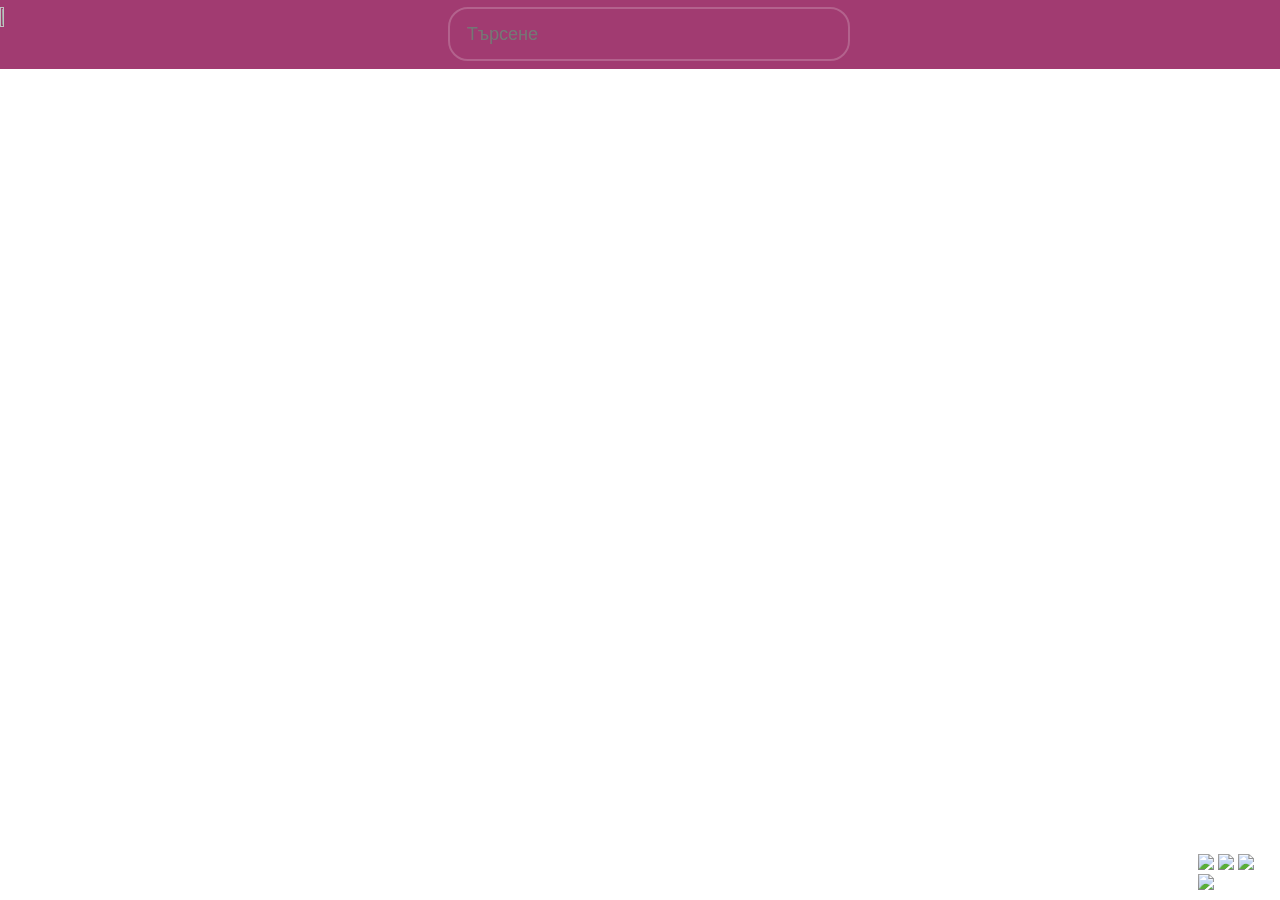
==== index.html @ 80233d5a "Initial layout: logo, search, social icons." ====
<html>

<head>
    <link rel = "stylesheet" href="style.css" type="text/css" >
    <meta http-equiv="Content-Type" content="text/html; charset=utf-8" />
</head>

<body>

<header> 
    <div id="logo2"> <img src="images/logo8.svg" width="34%"> </div> 

    <form class="search-form" action="/search" method="get">        
        <input id="site-search" class="search-field" name="q" placeholder="Търсене" value="" type="text">
        <button class="search-submit" type="submit">Search</button>
    </form>
</header>



<div id="social">
    
    <img src="images/Android-icon72.png" />
    <img src="images/Google-Plus-icon72.png" />
    <img src="images/Twitter-icon72.png" />
    <img src="images/Facebook-icon72.png" />
  
</div>

</body>

</html>
---- style.css ----
body {
    margin: 0px;
    width: 99%;
    overflow: auto;
}

header {
    width: 100%;
    height: 55px;

    padding: 7px;

    background-color: #a13b71;
}


#logo {
    position: absolute;
    top: 25px;
    height: 55px;
    width: 218.56px;
    background: white;
    background-image: url("images/logo7.svg");
    background-size: 100% 100%; 
}

#logo2 {
    position: absolute;
    left: 0px;
}


.search-form {
    position: absolute;
    left: 35%;
    height: 36px;
    width: 30%;
    padding: 7px;
    
    border: 2px solid #CCC;
    border-radius: 20px;
    border-color: rgba(255, 255, 255, 0.2);
}
.search-field { 
    height: 36px;
    padding-left: 10px;
     
    font-size: 18px;
    color: rgba(255, 255, 255, 0.5);

    border: none;
    background: transparent;

}
.search-submit {
    position: absolute;
    top: 50%; left: 100%;
    transform: translate(-50%,-50%);    

    height: 64px;
    width: 64px;

    color: transparent;

    border: none;
    background: transparent;
    background-image: url("images/search.png");
}


#social {
    position: absolute;
    bottom: 10px;
    right: 10px;
    width: 72px;
}
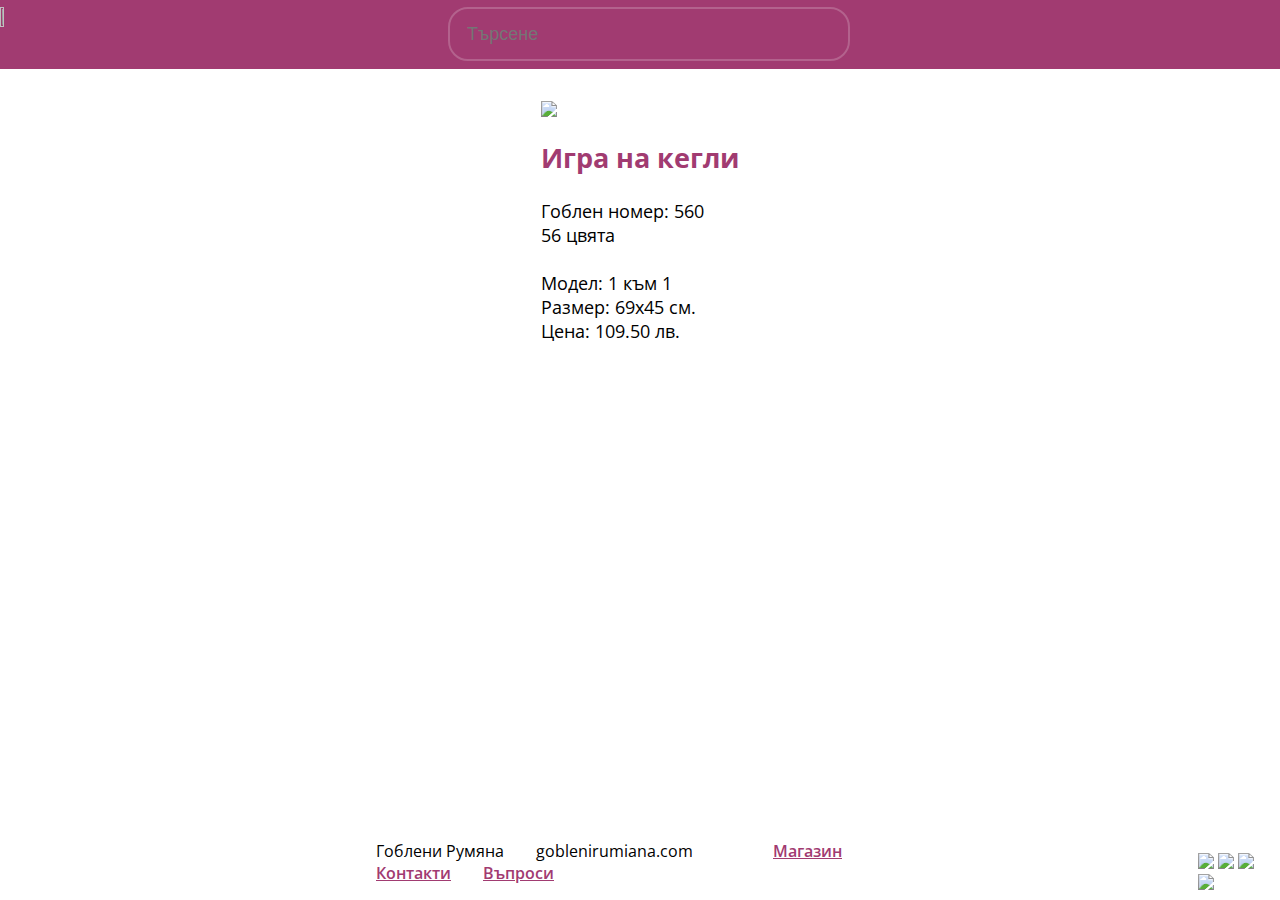
==== commit ea8a2854: "Footer added. First gallery item experiment." ====
--- a/index.html
+++ b/index.html
@@ -2,13 +2,14 @@
 
 <head>
     <link rel = "stylesheet" href="style.css" type="text/css" >
+    <link href='https://fonts.googleapis.com/css?family=Open+Sans:400,700,600&subset=latin,cyrillic' rel='stylesheet' type='text/css'>
     <meta http-equiv="Content-Type" content="text/html; charset=utf-8" />
 </head>
 
 <body>
 
 <header> 
-    <div id="logo2"> <img src="images/logo8.svg" width="34%"> </div> 
+    <div id="logo2"> <a href="index.html"> <img src="images/logo8.svg" width="34%"> </a> </div> 
 
     <form class="search-form" action="/search" method="get">        
         <input id="site-search" class="search-field" name="q" placeholder="Търсене" value="" type="text">
@@ -18,7 +19,42 @@
 
 
 
-<div id="social">
+<div class="goblen">
+
+    <div class="image">
+        <img src="gallery/paintings/560.jpg" />
+    </div>
+
+    <div class="details">
+        <h2>Игра на кегли</h2>
+
+        <p>
+        Гоблен номер: 560<br /> 
+        56 цвята<br /><br />
+
+        Модел: 1 към 1<br />
+        Размер: 69х45 см.<br />
+        Цена: 109.50 лв.
+    </p>
+
+    </div>
+</div>
+
+
+<footer>
+    <ul class="footer-links">
+        
+        <li>Гоблени Румяна</li>
+        <li>goblenirumiana.com</li>
+        <li><img src="images/favicon.png" width="16px" height="16px" /></li>
+        
+        <li><a href="#" data-ga-click="Footer, go to terms, text:terms">Магазин</a></li>
+        <li><a href="#" data-ga-click="Footer, go to privacy, text:privacy">Контакти</a></li>
+        <li><a href="#" data-ga-click="Footer, go to security, text:security">Въпроси</a></li>
+    </ul>
+</footer>
+
+<div class="social">
     
     <img src="images/Android-icon72.png" />
     <img src="images/Google-Plus-icon72.png" />
--- a/style.css
+++ b/style.css
@@ -68,7 +68,49 @@
 }
 
 
-#social {
+a:link{color:#a13b71;text-decoration:underline;font-weight:600}
+body {
+    font-family: "Open Sans";
+    font-size: normal;
+    /*font-family: "Verdana";*/
+}
+h2 {
+    color:#a13b71;
+    font-weight: 700;
+}
+
+.goblen {
+    padding: 2em;
+    position: absolute;
+    left: 50%;
+    transform: translate(-50%, 0%);  
+}
+.goblen.image {
+    padding: 2em;
+    float: left;
+}
+.goblen .details {
+    font-size: large;
+    float: left;
+}
+
+
+.footer-links {
+    position: absolute;
+    left: 50%; bottom: 0;
+    transform: translate(-50%, 0%);
+
+    text-align: center;
+
+    list-style: outside none none;
+}
+
+.footer-links li {
+    float: left;
+    padding: 0 1em 0 1em;
+}
+
+.social {
     position: absolute;
     bottom: 10px;
     right: 10px;
